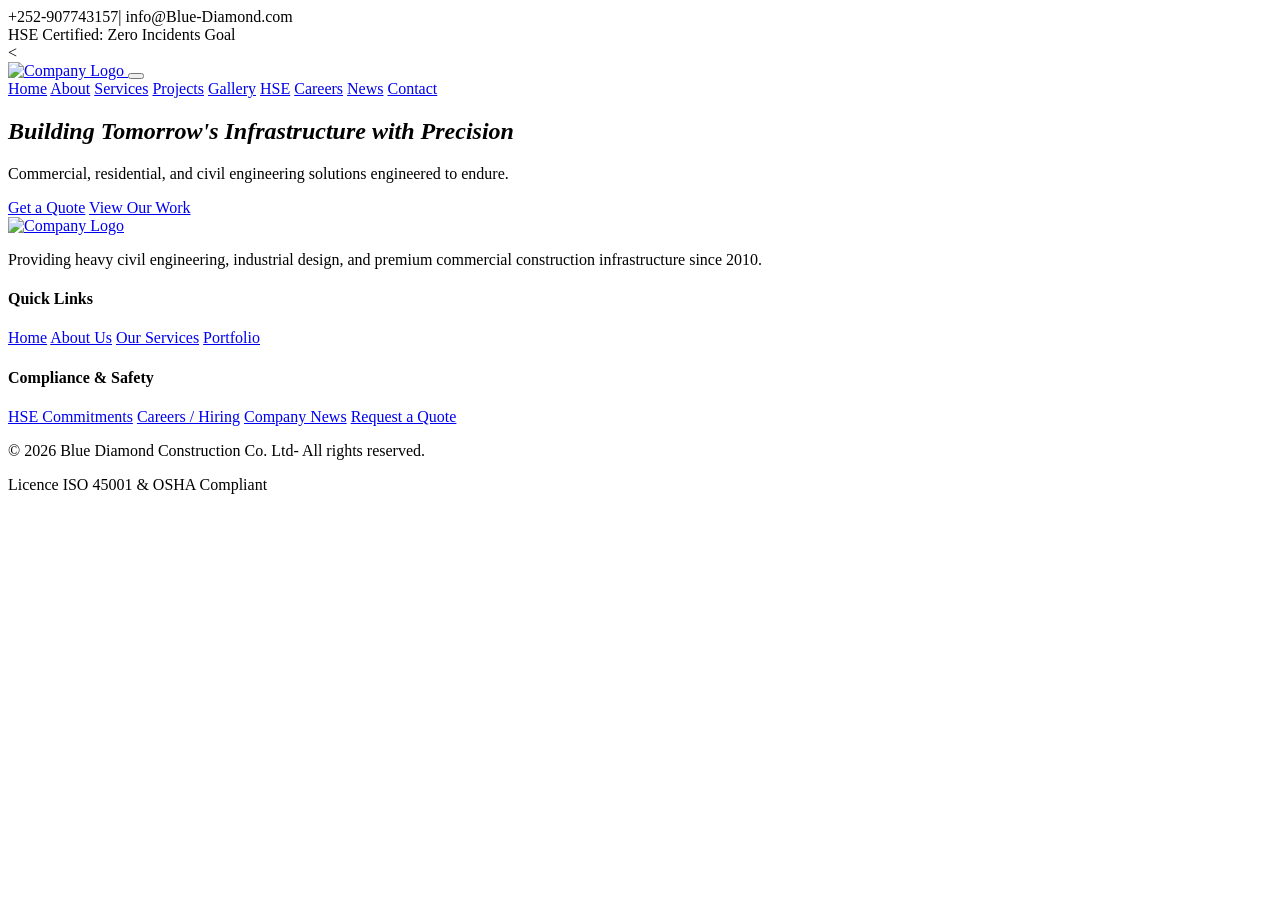
==== index.html @ 441cf9c9 "Add files via upload" ====
<!DOCTYPE html>
<html lang="en">
<head>
    <meta charset="UTF-8">
    <meta name="viewport" content="width=device-width, initial-scale=1.0">
    <title>Blue Diamond Construction Co. | Home</title>
    <link rel="stylesheet" href="style.css">
    <link rel="stylesheet" href="https://cloudflare.com">
</head>
<body>
    <div class="top-bar">
        <div class="container top-bar-content">
            <div><i class="fa-solid fa-phone"></i> +252-907743157| <i class="fa-solid fa-envelope"></i> info@Blue-Diamond.com</div>
            <div><i class="fa-solid fa-shield-halved"></i> HSE Certified: Zero Incidents Goal</div>
        </div>
    </div>
    <<header class="navbar">
        <div class="container nav-container">
            <a href="index.html" class="logo"> <img src="images/logo2.jpg" alt="Company Logo" width="400" height="40"> 
	<!-- BLUE DIAMOND CONSTRUCTION --> 
            <button class="mobile-nav-toggle" aria-label="Toggle navigation"><i class="fa-solid fa-bars"></i></button>
            <nav class="nav-links">
                <a href="index.html">Home</a>
                <a href="about.html">About</a>
                <a href="services.html">Services</a>
                <a href="projects.html">Projects</a>
                <a href="gallery.html">Gallery</a>
                <a href="hse.html">HSE</a>
                <a href="careers.html">Careers</a>
                <a href="news.html">News</a>
                <a href="contact.html" class="nav-cta active">Contact</a>
            </nav>
        </div>
    </header>

    <section class="hero">
        <div class="hero-overlay"></div>
        <div class="container hero-content">
            <h1><i>Building Tomorrow's Infrastructure with Precision</i></h1>
            <p>Commercial, residential, and civil engineering solutions engineered to endure.</p>
            <div class="hero-buttons">
                <a href="contact.html" class="btn btn-primary">Get a Quote</a>
                <a href="projects.html" class="btn btn-secondary">View Our Work</a>
            </div>
        </div>
    </section>
    <footer class="main-footer">
        <div class="container footer-grid">
            <div class="footer-brand">
                <!-- <a href="index.html" -->
		 <a href="index.html" class="logo"> <img src="images/logo3.png" alt="Company Logo" width="300" height="40"> </a>
                <p>Providing heavy civil engineering, industrial design, and premium commercial construction infrastructure since 2010.</p>
                <div class="footer-socials">
                    <a href="#"><i class="fa-brands fa-linkedin"></i></a>
                    <a href="#"><i class="fa-brands fa-facebook"></i></a>
                    <a href="#"><i class="fa-brands fa-instagram"></i></a>
                </div>
            </div>
            <div class="footer-links">
                <h4>Quick Links</h4>
                <a href="index.html">Home</a>
                <a href="about.html">About Us</a>
                <a href="services.html">Our Services</a>
                <a href="projects.html">Portfolio</a>
            </div>
            <div class="footer-links">
                <h4>Compliance & Safety</h4>
                <a href="hse.html">HSE Commitments</a>
                <a href="careers.html">Careers / Hiring</a>
                <a href="news.html">Company News</a>
                <a href="contact.html">Request a Quote</a>
            </div>
        </div>
        <div class="footer-bottom">
            <div class="container footer-bottom-content">
                <p>&copy; 2026 Blue Diamond Construction Co. Ltd- All rights reserved.</p>
                <p>Licence ISO 45001 & OSHA Compliant</p>
            </div>
        </div>
    </footer>
    <script src="script.js"></script>
</body>
</html>
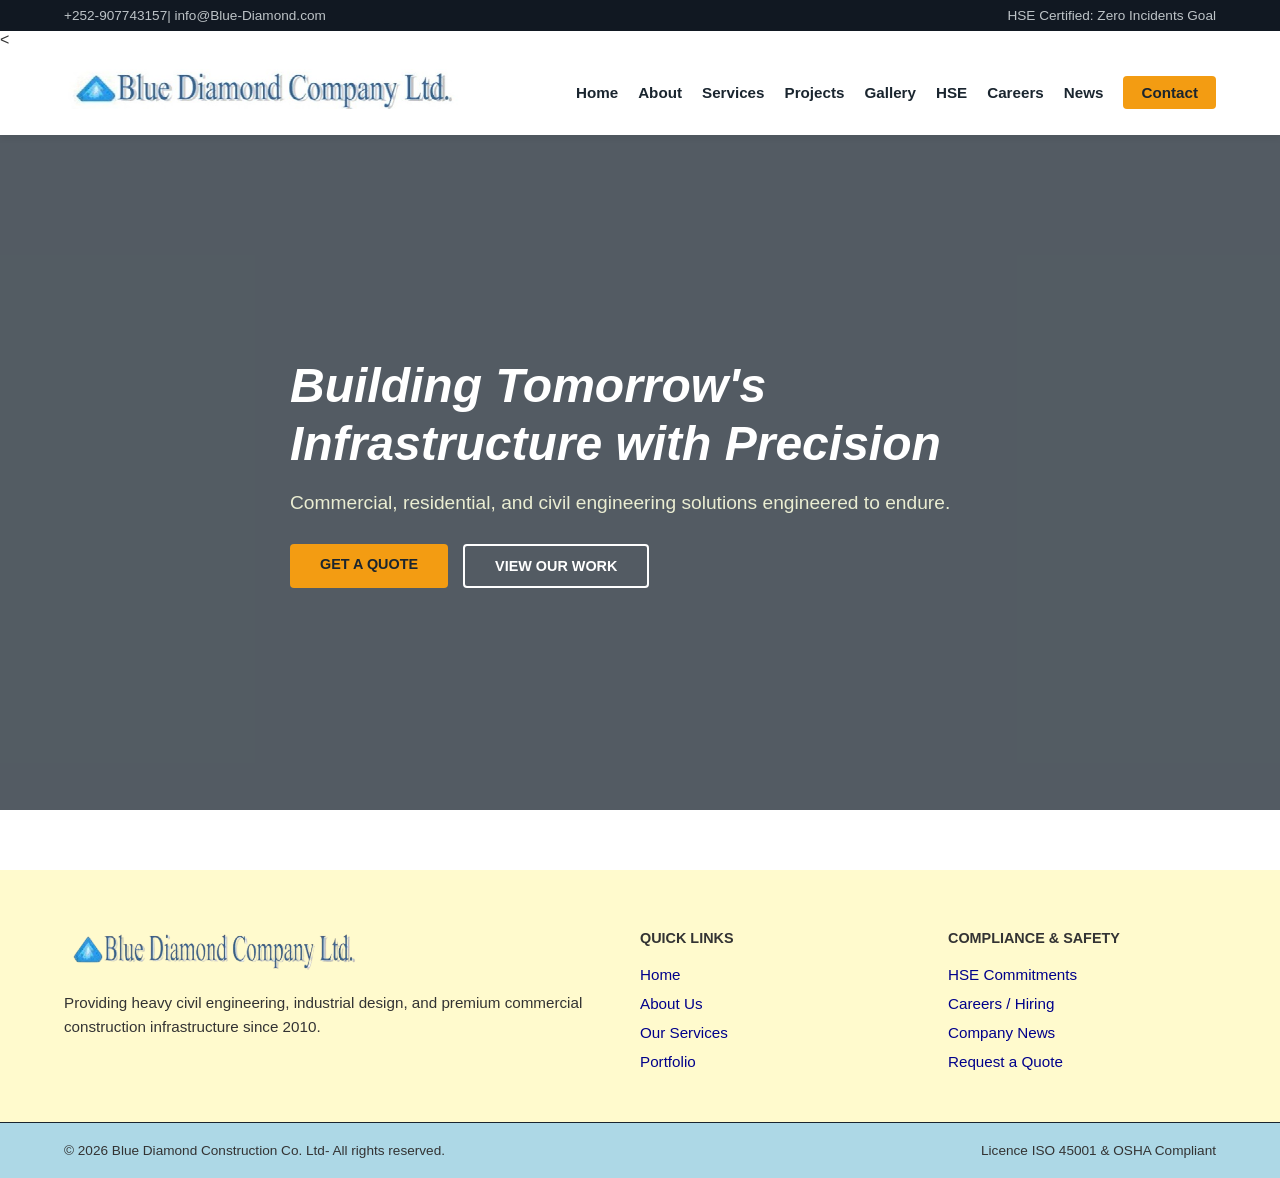
==== commit ee288a97: "Add files via upload" ====
--- a/index.html
+++ b/index.html
@@ -16,7 +16,7 @@
     </div>
     <<header class="navbar">
         <div class="container nav-container">
-            <a href="index.html" class="logo"> <img src="images/logo2.jpg" alt="Company Logo" width="400" height="40"> 
+            <a href="index.html" class="logo"> <img src="images/Logo2.jpg" alt="Company Logo" width="400" height="40"> 
 	<!-- BLUE DIAMOND CONSTRUCTION --> 
             <button class="mobile-nav-toggle" aria-label="Toggle navigation"><i class="fa-solid fa-bars"></i></button>
             <nav class="nav-links">
@@ -48,7 +48,7 @@
         <div class="container footer-grid">
             <div class="footer-brand">
                 <!-- <a href="index.html" -->
-		 <a href="index.html" class="logo"> <img src="images/logo3.png" alt="Company Logo" width="300" height="40"> </a>
+		 <a href="index.html" class="logo"> <img src="images/Logo3.png" alt="Company Logo" width="300" height="40"> </a>
                 <p>Providing heavy civil engineering, industrial design, and premium commercial construction infrastructure since 2010.</p>
                 <div class="footer-socials">
                     <a href="#"><i class="fa-brands fa-linkedin"></i></a>
--- a/style.css
+++ b/style.css
@@ -0,0 +1,104 @@
+:root {
+    --primary-color: #1a252f;
+    --accent-color: #f39c12;
+    --text-color: #333333;
+    --light-bg: #f8f9fa;
+    --white: #ffffff;
+    --font-stack: 'Segoe UI', Tahoma, Geneva, Verdana, sans-serif;
+}
+* { margin: 0; padding: 0; box-sizing: border-box; }
+html { scroll-behavior: smooth; font-family: var(--font-stack); color: var(--text-color); }
+.container { width: 90%; max-width: 1200px; margin: 0 auto; }
+
+/* HEADER & TOP BAR */
+.top-bar { background-color: #111822; color: #bdc3c7; font-size: 0.85rem; padding: 8px 0; }
+.top-bar-content { display: flex; justify-content: space-between; }
+.top-bar i { color: var(--accent-color); }
+.navbar { background-color: var(--white); box-shadow: 0 4px 6px rgba(0,0,0,0.05); position: sticky; top: 0; z-index: 1000; padding: 20px 0; }
+.nav-container { display: flex; justify-content: space-between; align-items: center; }
+.logo { font-size: 1.5rem; font-weight: 800; color: var(--primary-color); text-decoration: none; letter-spacing: 1px; }
+.logo span { color: var(--accent-color); font-weight: 300; }
+.nav-links { display: flex; align-items: center; }
+.nav-links a { text-decoration: none; color: var(--primary-color); font-weight: 600; font-size: 0.95rem; margin-left: 20px; transition: color 0.3s; }
+.nav-links a:hover, .nav-links a.active { color: var(--accent-color); }
+.nav-links a.nav-cta { background-color: var(--primary-color); color: var(--white); padding: 8px 18px; border-radius: 4px; }
+.nav-links a.nav-cta:hover, .nav-links a.nav-cta.active { background-color: var(--accent-color); color: var(--primary-color); }
+
+/* HERO */
+.hero { position: relative; height: 75vh; background: url('https://unsplash.com') no-repeat center center/cover; display: flex; align-items: center; color: var(--white); }
+.hero-overlay { position: absolute; top: 0; left: 0; width: 100%; height: 100%; background: rgba(26, 37, 47, 0.75); z-index: 1; }
+.hero-content { position: relative; z-index: 2; max-width: 700px; }
+.hero h1 { font-size: 3rem; font-weight: 800; line-height: 1.2; margin-bottom: 20px; }
+.hero p { font-size: 1.2rem; margin-bottom: 30px; color: #eaedd2; }
+.hero-buttons { display: flex; gap: 15px; }
+
+/* BUTTONS */
+.btn { padding: 12px 30px; font-weight: 700; text-decoration: none; border-radius: 4px; text-transform: uppercase; font-size: 0.9rem; display: inline-block; transition: transform 0.2s ease, background-color 0.3s ease; }
+.btn-primary { background-color: var(--accent-color); color: var(--primary-color); }
+.btn-primary:hover { background-color: var(--white); color: var(--primary-color); transform: translateY(-2px); }
+.btn-secondary { border: 2px solid var(--white); color: var(--white); }
+.btn-secondary:hover { background-color: var(--white); color: var(--primary-color); transform: translateY(-2px); }
+
+/* PAGES HEADER */
+.page-header { background-color: var(--primary-color); color: var(--white); padding: 60px 0; text-align: center; border-bottom: 4px solid var(--accent-color); }
+.page-header p { color: #bdc3c7; margin-top: 10px; font-size: 1.1rem; }
+.content-section { padding: 60px 0; }
+
+/* LAYOUT GRIDS & CARDS */
+.grid-3 { display: grid; grid-template-columns: repeat(auto-fit, minmax(300px, 1fr)); gap: 30px; }
+.card { background: var(--light-bg); padding: 30px; border-radius: 6px; border-top: 4px solid var(--primary-color); }
+.card-icon { font-size: 2.5rem; color: var(--accent-color); margin-bottom: 15px; }
+.split-layout { display: grid; grid-template-columns: 2fr 1fr; gap: 40px; }
+.sidebar-box { background: #ebf5fb; padding: 25px; border-radius: 6px; height: fit-content; }
+
+/* PORTFOLIO FILTER */
+.filter-controls { display: flex; justify-content: center; gap: 10px; margin-bottom: 40px; flex-wrap: wrap; }
+.filter-btn { padding: 10px 22px; background: var(--light-bg); border: 2px solid #ddd; color: var(--primary-color); font-weight: 600; cursor: pointer; border-radius: 30px; transition: all 0.3s; }
+.filter-btn.active, .filter-btn:hover { background: var(--primary-color); color: var(--white); border-color: var(--primary-color); }
+.project-card { background: var(--white); border-radius: 6px; overflow: hidden; box-shadow: 0 4px 15px rgba(0,0,0,0.1); }
+.project-card img { width: 100%; height: 220px; object-fit: cover; }
+.project-info { padding: 20px; }
+.project-tag { background: #ebf5fb; color: var(--primary-color); font-size: 0.75rem; font-weight: bold; padding: 4px 10px; border-radius: 20px; text-transform: uppercase; display: inline-block; margin-bottom: 10px; }
+
+/* GALLERY */
+.gallery-grid { display: grid; grid-template-columns: repeat(auto-fit, minmax(250px, 1fr)); gap: 15px; }
+.gallery-grid img { width: 100%; height: 200px; object-fit: cover; border-radius: 4px; transition: transform 0.3s; }
+.gallery-grid img:hover { transform: scale(1.03); }
+
+/* CAREERS & NEWS */
+.job-list { display: flex; flex-direction: column; gap: 15px; }
+.job-item { display: flex; justify-content: space-between; align-items: center; background: var(--light-bg); padding: 20px; border-radius: 6px; border-left: 5px solid var(--accent-color); }
+.job-btn { background: var(--primary-color); color: var(--white); text-decoration: none; padding: 10px 20px; border-radius: 4px; font-weight: bold; }
+.blog-card { background: #fff; padding: 25px; border: 1px solid #ddd; border-radius: 4px; }
+.blog-card h5 { color: var(--accent-color); margin-bottom: 10px; }
+
+/* FORM & ALERTS */
+.contact-form { display: flex; flex-direction: column; gap: 15px; background: var(--light-bg); padding: 30px; border-radius: 6px; }
+.contact-form input, .contact-form select, .contact-form textarea { padding: 12px; border: 1px solid #ccc; border-radius: 4px; font-family: inherit; width: 100%; }
+.form-submit { background: var(--accent-color); color: var(--primary-color); border: none; padding: 14px; font-weight: bold; cursor: pointer; border-radius: 4px; text-transform: uppercase; }
+.alert-box { padding: 15px; border-radius: 4px; font-size: 0.9rem; font-weight: 600; }
+.error-alert { background-color: #fce4e4; border-left: 5px solid #c0392b; color: #c0392b; }
+.success-alert { background-color: #e8f8f5; border-left: 5px solid #27ae60; color: #27ae60; }
+
+/* FOOTER */
+.main-footer { background-color: #FFFACD ; color: #black; padding: 60px 0 0 0; margin-top: 60px; font-size: 0.95rem; }
+.footer-grid { display: grid; grid-template-columns: 2fr 1fr 1fr; gap: 40px; padding-bottom: 40px; }
+.footer-brand p { margin: 15px 0; line-height: 1.6; }
+.footer-socials a { color: var(--black); font-size: 1.3rem; margin-right: 15px; }
+.footer-links h4 { color: var(--black); margin-bottom: 20px; text-transform: uppercase; font-size: 0.9rem; }
+.footer-links a { display: block; color: #00008B; text-decoration: none; margin-bottom: 12px; }
+.footer-links a:hover { color: var(--accent-color); }
+.footer-bottom { background-color: #ADD8E6; padding: 20px 0; font-size: 0.85rem; border-top: 1px solid #1a252f; }
+.footer-bottom-content { display: flex; justify-content: space-between; }
+
+/* MOBILE NAVIGATION STYLES */
+.mobile-nav-toggle { display: none; background: none; border: none; color: var(--primary-color); font-size: 1.5rem; cursor: pointer; }
+@media (max-width: 992px) {
+    .mobile-nav-toggle { display: block; }
+    .nav-links { display: none; flex-direction: column; width: 100%; position: absolute; top: 100%; left: 0; background-color: var(--white); box-shadow: 0 10px 15px rgba(0,0,0,0.1); padding: 20px 0; z-index: 999; }
+    .nav-links.mobile-active { display: flex; }
+    .nav-links a { margin: 10px 0; padding: 10px 20px; width: 100%; text-align: left; }
+    .nav-links a.nav-cta { display: inline-block; width: auto; margin-left: 20px; }
+    .split-layout, .footer-grid { grid-template-columns: 1fr; gap: 30px; }
+    .footer-bottom-content { flex-direction: column; gap: 10px; text-align: center; }
+}
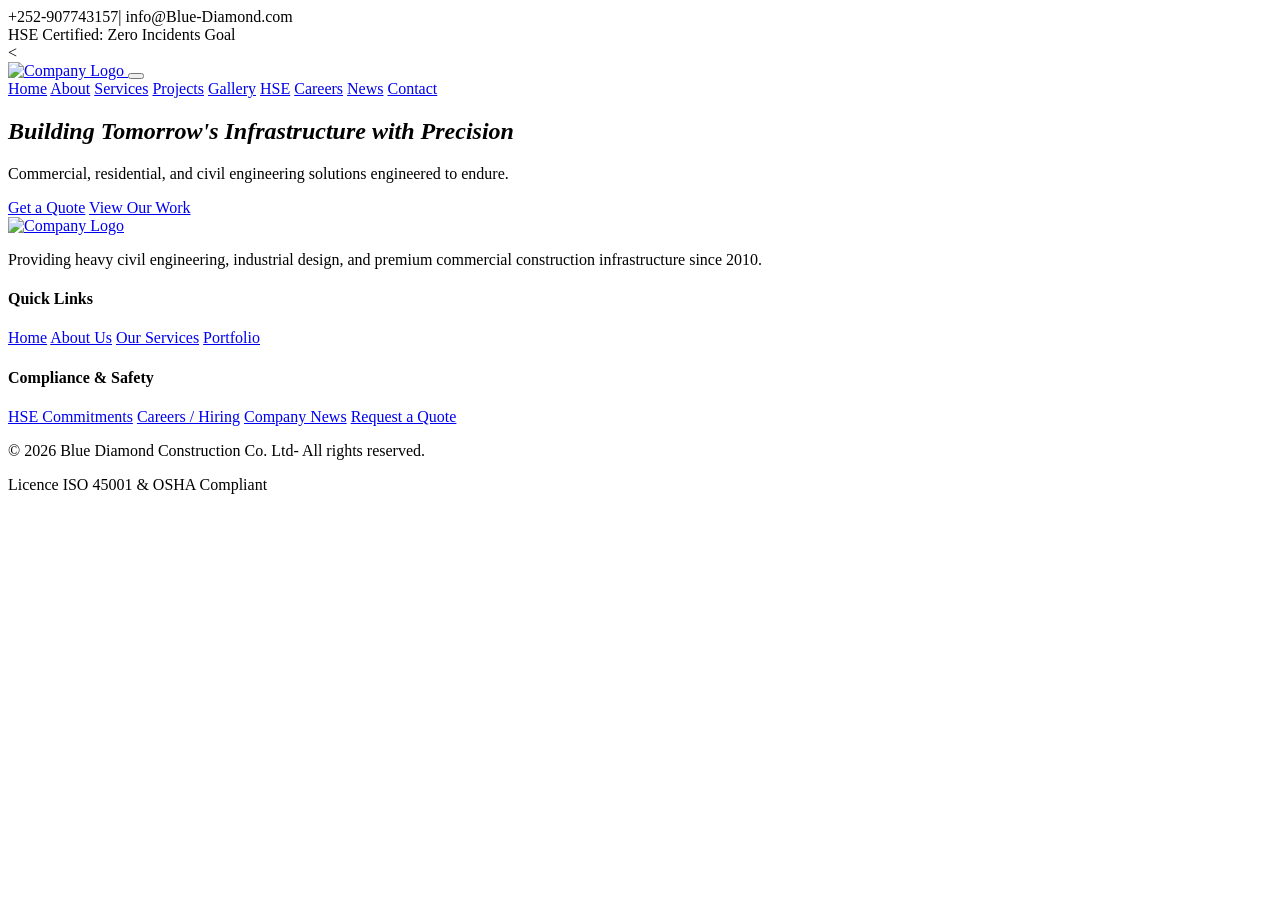
==== commit 0b61f9a7: "Add files via upload" ====
--- a/index.html
+++ b/index.html
@@ -3,7 +3,7 @@
 <head>
     <meta charset="UTF-8">
     <meta name="viewport" content="width=device-width, initial-scale=1.0">
-    <title>Blue Diamond Construction Co. | Home</title>
+    <title>Blue Diamond Construction Co. | Home</title
     <link rel="stylesheet" href="style.css">
     <link rel="stylesheet" href="https://cloudflare.com">
 </head>
@@ -16,7 +16,7 @@
     </div>
     <<header class="navbar">
         <div class="container nav-container">
-            <a href="index.html" class="logo"> <img src="images/Logo2.jpg" alt="Company Logo" width="400" height="40"> 
+            <a href="index.html" class="logo"> <img src="images/logo2.jpg" alt="Company Logo" width="400" height="40"> 
 	<!-- BLUE DIAMOND CONSTRUCTION --> 
             <button class="mobile-nav-toggle" aria-label="Toggle navigation"><i class="fa-solid fa-bars"></i></button>
             <nav class="nav-links">
@@ -48,7 +48,7 @@
         <div class="container footer-grid">
             <div class="footer-brand">
                 <!-- <a href="index.html" -->
-		 <a href="index.html" class="logo"> <img src="images/Logo3.png" alt="Company Logo" width="300" height="40"> </a>
+		 <a href="index.html" class="logo"> <img src="images/logo3.png" alt="Company Logo" width="300" height="40"> </a>
                 <p>Providing heavy civil engineering, industrial design, and premium commercial construction infrastructure since 2010.</p>
                 <div class="footer-socials">
                     <a href="#"><i class="fa-brands fa-linkedin"></i></a>
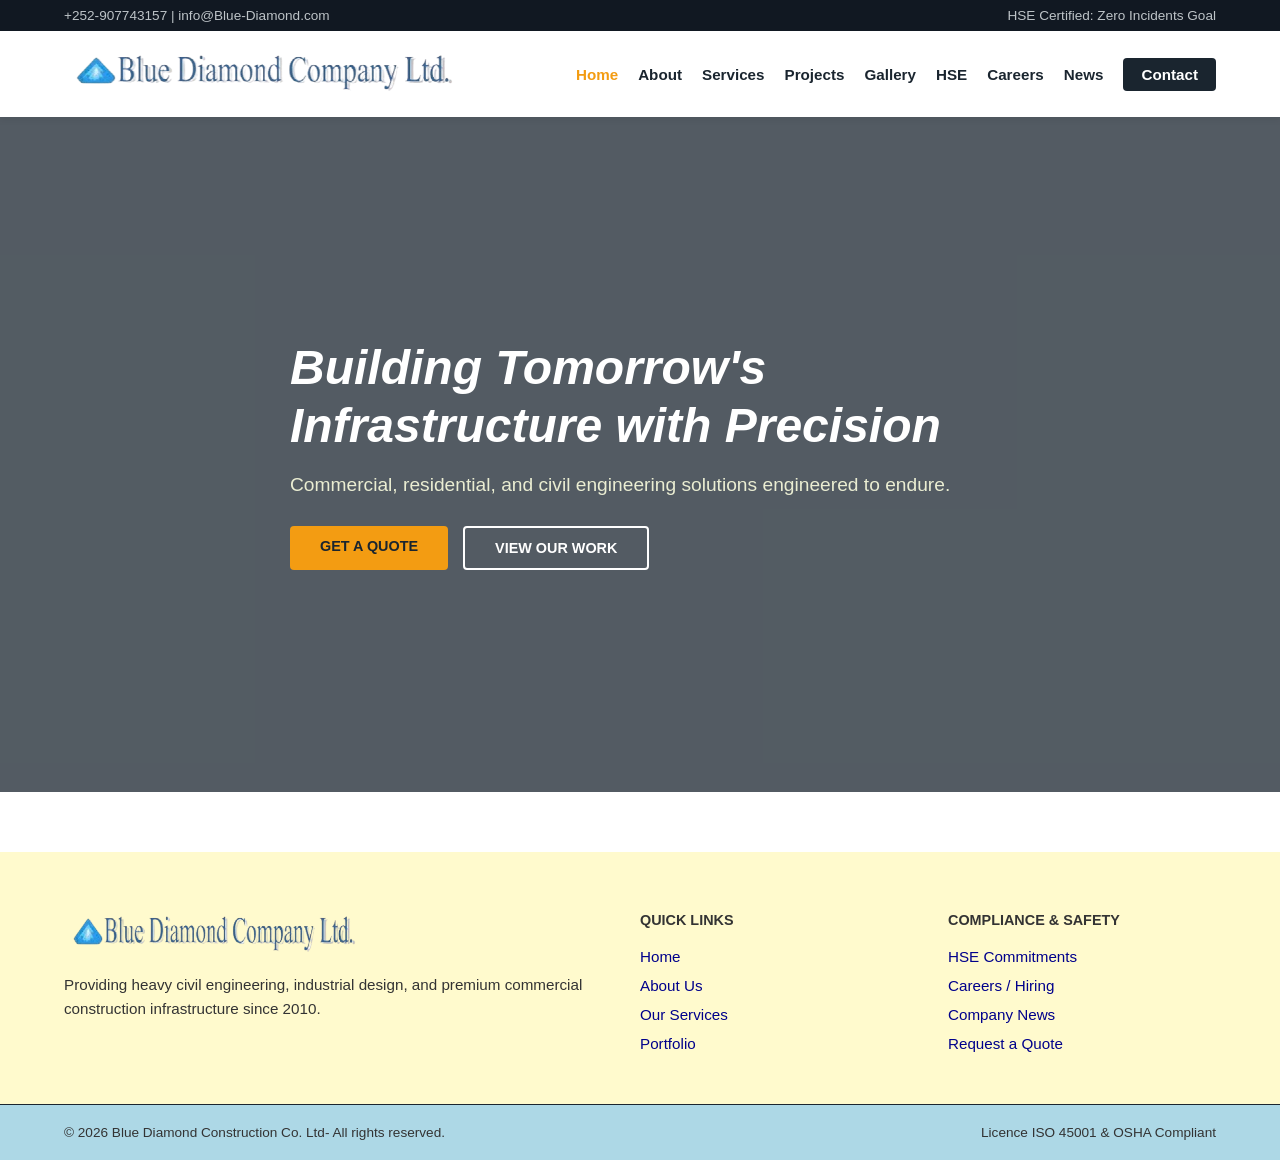
==== commit bc7c1d46: "Add files via upload" ====
--- a/index.html
+++ b/index.html
@@ -3,24 +3,25 @@
 <head>
     <meta charset="UTF-8">
     <meta name="viewport" content="width=device-width, initial-scale=1.0">
-    <title>Blue Diamond Construction Co. | Home</title
+    <title>Home | Blue Diamond Construction</title> <!-- Fixed: Added missing > -->
     <link rel="stylesheet" href="style.css">
-    <link rel="stylesheet" href="https://cloudflare.com">
+    <!-- Removed the broken cloudflare.com link -->
 </head>
 <body>
     <div class="top-bar">
         <div class="container top-bar-content">
-            <div><i class="fa-solid fa-phone"></i> +252-907743157| <i class="fa-solid fa-envelope"></i> info@Blue-Diamond.com</div>
+            <div><i class="fa-solid fa-phone"></i> +252-907743157 | <i class="fa-solid fa-envelope"></i> info@Blue-Diamond.com</div>
             <div><i class="fa-solid fa-shield-halved"></i> HSE Certified: Zero Incidents Goal</div>
         </div>
     </div>
-    <<header class="navbar">
+    <header class="navbar">
         <div class="container nav-container">
-            <a href="index.html" class="logo"> <img src="images/logo2.jpg" alt="Company Logo" width="400" height="40"> 
-	<!-- BLUE DIAMOND CONSTRUCTION --> 
+            <a href="index.html" class="logo"> 
+                <img src="images/logo3.png" alt="Company Logo" width="400" height="40"> 
+            </a>
             <button class="mobile-nav-toggle" aria-label="Toggle navigation"><i class="fa-solid fa-bars"></i></button>
             <nav class="nav-links">
-                <a href="index.html">Home</a>
+                <a href="index.html" class="active">Home</a> <!-- Fixed: Active class moved to Home -->
                 <a href="about.html">About</a>
                 <a href="services.html">Services</a>
                 <a href="projects.html">Projects</a>
@@ -28,7 +29,7 @@
                 <a href="hse.html">HSE</a>
                 <a href="careers.html">Careers</a>
                 <a href="news.html">News</a>
-                <a href="contact.html" class="nav-cta active">Contact</a>
+                <a href="contact.html" class="nav-cta">Contact</a>
             </nav>
         </div>
     </header>
@@ -44,11 +45,13 @@
             </div>
         </div>
     </section>
+
     <footer class="main-footer">
         <div class="container footer-grid">
             <div class="footer-brand">
-                <!-- <a href="index.html" -->
-		 <a href="index.html" class="logo"> <img src="images/logo3.png" alt="Company Logo" width="300" height="40"> </a>
+                <a href="index.html" class="logo"> 
+                    <img src="images/logo3.png" alt="Company Logo" width="300" height="40"> 
+                </a> <!-- Fixed: Added missing closing </a> tag -->
                 <p>Providing heavy civil engineering, industrial design, and premium commercial construction infrastructure since 2010.</p>
                 <div class="footer-socials">
                     <a href="#"><i class="fa-brands fa-linkedin"></i></a>
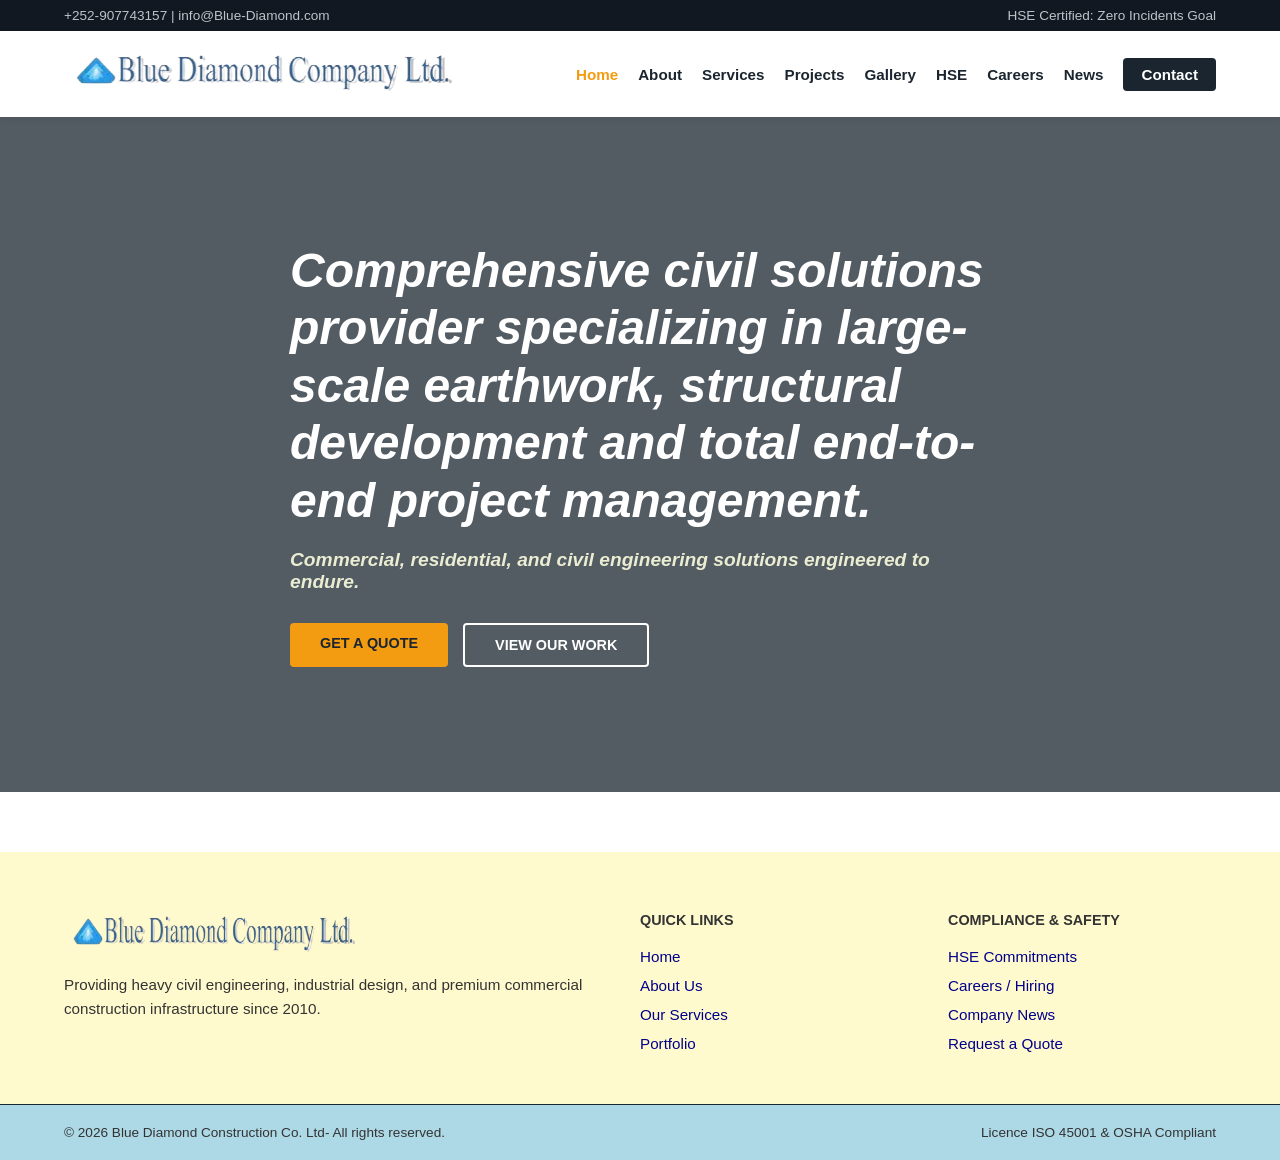
==== commit 8ee41fad: "Add files via upload" ====
--- a/index.html
+++ b/index.html
@@ -37,8 +37,9 @@
     <section class="hero">
         <div class="hero-overlay"></div>
         <div class="container hero-content">
-            <h1><i>Building Tomorrow's Infrastructure with Precision</i></h1>
-            <p>Commercial, residential, and civil engineering solutions engineered to endure.</p>
+        <!--    <h1><i>Building Tomorrow's Infrastructure with Precision</i></h1> -->
+	      <h1><i>Comprehensive civil solutions provider specializing in large-scale earthwork, structural development and total end-to-end project management. </i></h1>
+            <p><b><i>Commercial, residential, and civil engineering solutions engineered to endure. </i></b></p>
             <div class="hero-buttons">
                 <a href="contact.html" class="btn btn-primary">Get a Quote</a>
                 <a href="projects.html" class="btn btn-secondary">View Our Work</a>
--- a/style.css
+++ b/style.css
@@ -102,3 +102,83 @@
     .split-layout, .footer-grid { grid-template-columns: 1fr; gap: 30px; }
     .footer-bottom-content { flex-direction: column; gap: 10px; text-align: center; }
 }
+
+.project-card {
+  max-width: 100%;
+  margin: 20px auto;
+  text-align: center; /* Centers the image and text */
+}
+
+.project-card img {
+  width: 100%;
+  height: auto;
+  border-radius: 8px; /* Optional: rounds the image corners */
+}
+
+.project-card figcaption {
+  margin-top: 8px;
+  font-size: 0.9rem;
+  color: #555; /* Makes the caption a softer gray */
+  font-style: italic;
+}
+
+/* Style for the thumbnails */
+.lightbox-trigger {
+  width: 300px;
+  cursor: pointer;
+  transition: transform 0.2s;
+}
+.lightbox-trigger:hover {
+  transform: scale(1.02);
+}
+
+/* The Overlay Window Background */
+.lightbox-modal {
+  display: none; /* Hidden by default */
+  position: fixed;
+  z-index: 1000;
+  left: 0;
+  top: 0;
+  width: 100%;
+  height: 100%;
+  background-color: rgba(0, 0, 0, 0.85); /* Dark transparent backdrop */
+  justify-content: center;
+  align-items: center;
+  flex-direction: column;
+}
+
+/* Container for Image + Caption */
+.lightbox-content {
+  max-width: 80%;
+  max-height: 80%;
+  text-align: center;
+}
+
+.lightbox-content img {
+  width: auto;
+  max-width: 100%;
+  max-height: 70vh;
+  border-radius: 4px;
+}
+
+/* Caption underneath the expanded image */
+#lightboxCaption {
+  margin-top: 15px;
+  color: #fff;
+  font-size: 1.1rem;
+  font-family: sans-serif;
+}
+
+/* Close Button (X) */
+.close-btn {
+  position: absolute;
+  top: 20px;
+  right: 35px;
+  color: #fff;
+  font-size: 40px;
+  font-weight: bold;
+  cursor: pointer;
+}
+.close-btn:hover {
+  color: #bbb;
+}
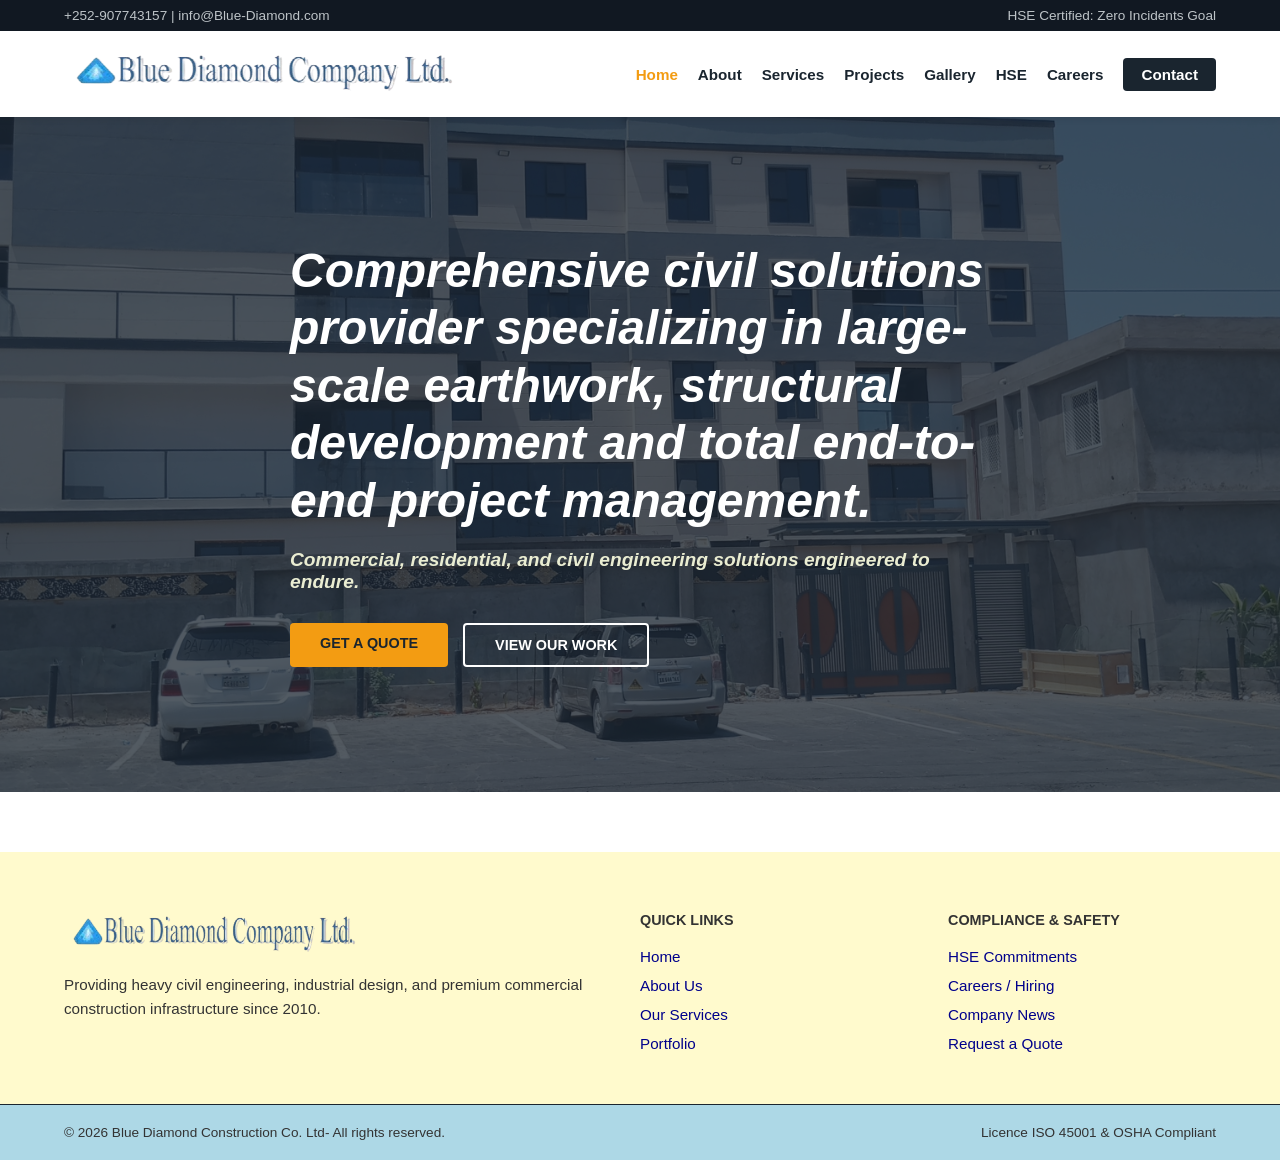
==== commit 077cbe91: "Add files via upload" ====
--- a/index.html
+++ b/index.html
@@ -5,7 +5,6 @@
     <meta name="viewport" content="width=device-width, initial-scale=1.0">
     <title>Home | Blue Diamond Construction</title> <!-- Fixed: Added missing > -->
     <link rel="stylesheet" href="style.css">
-    <!-- Removed the broken cloudflare.com link -->
 </head>
 <body>
     <div class="top-bar">
@@ -28,7 +27,6 @@
                 <a href="gallery.html">Gallery</a>
                 <a href="hse.html">HSE</a>
                 <a href="careers.html">Careers</a>
-                <a href="news.html">News</a>
                 <a href="contact.html" class="nav-cta">Contact</a>
             </nav>
         </div>
--- a/style.css
+++ b/style.css
@@ -25,7 +25,7 @@
 .nav-links a.nav-cta:hover, .nav-links a.nav-cta.active { background-color: var(--accent-color); color: var(--primary-color); }
 
 /* HERO */
-.hero { position: relative; height: 75vh; background: url('https://unsplash.com') no-repeat center center/cover; display: flex; align-items: center; color: var(--white); }
+.hero { position: relative; height: 75vh; background: url('./images/Alnajax6.jpg') no-repeat center center/cover; display: flex; align-items: center; color: var(--white); }
 .hero-overlay { position: absolute; top: 0; left: 0; width: 100%; height: 100%; background: rgba(26, 37, 47, 0.75); z-index: 1; }
 .hero-content { position: relative; z-index: 2; max-width: 700px; }
 .hero h1 { font-size: 3rem; font-weight: 800; line-height: 1.2; margin-bottom: 20px; }
@@ -107,6 +107,7 @@
   max-width: 100%;
   margin: 20px auto;
   text-align: center; /* Centers the image and text */
+  border-radius: 8px; /* Optional: rounds the image corners */
 }
 
 .project-card img {
@@ -149,15 +150,15 @@
 
 /* Container for Image + Caption */
 .lightbox-content {
-  max-width: 80%;
-  max-height: 80%;
+  max-width: 80vw;
+  max-height: 80vh;
   text-align: center;
 }
 
 .lightbox-content img {
   width: auto;
   max-width: 100%;
-  max-height: 70vh;
+  max-height: 80vh;
   border-radius: 4px;
 }
 
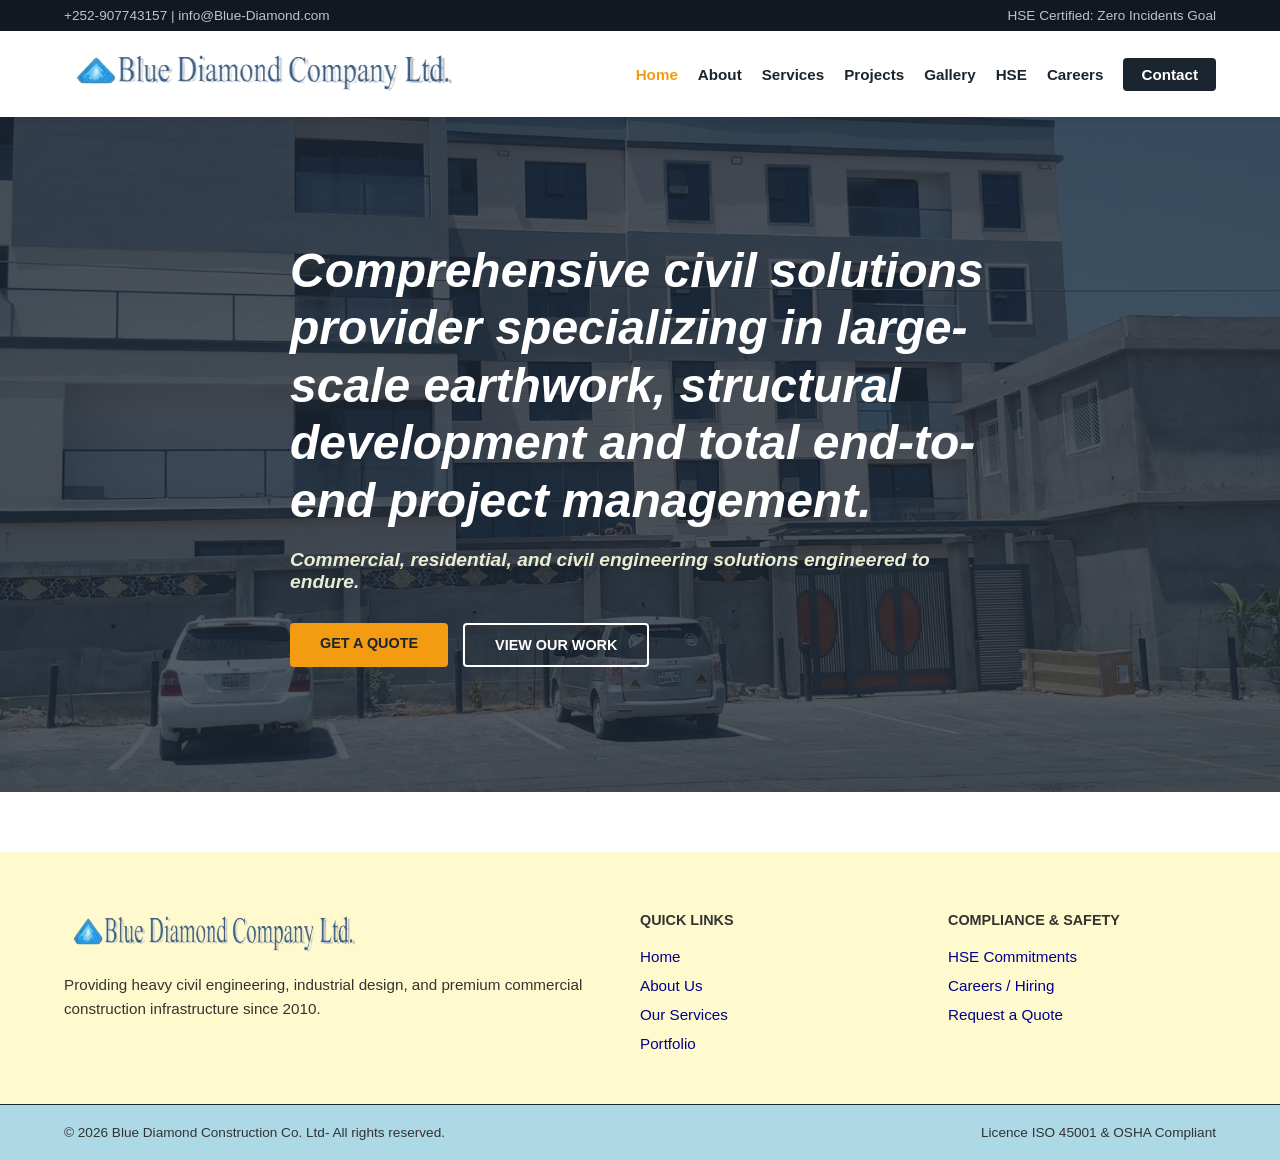
==== commit 31f9b697: "Add files via upload" ====
--- a/index.html
+++ b/index.html
@@ -69,7 +69,6 @@
                 <h4>Compliance & Safety</h4>
                 <a href="hse.html">HSE Commitments</a>
                 <a href="careers.html">Careers / Hiring</a>
-                <a href="news.html">Company News</a>
                 <a href="contact.html">Request a Quote</a>
             </div>
         </div>
